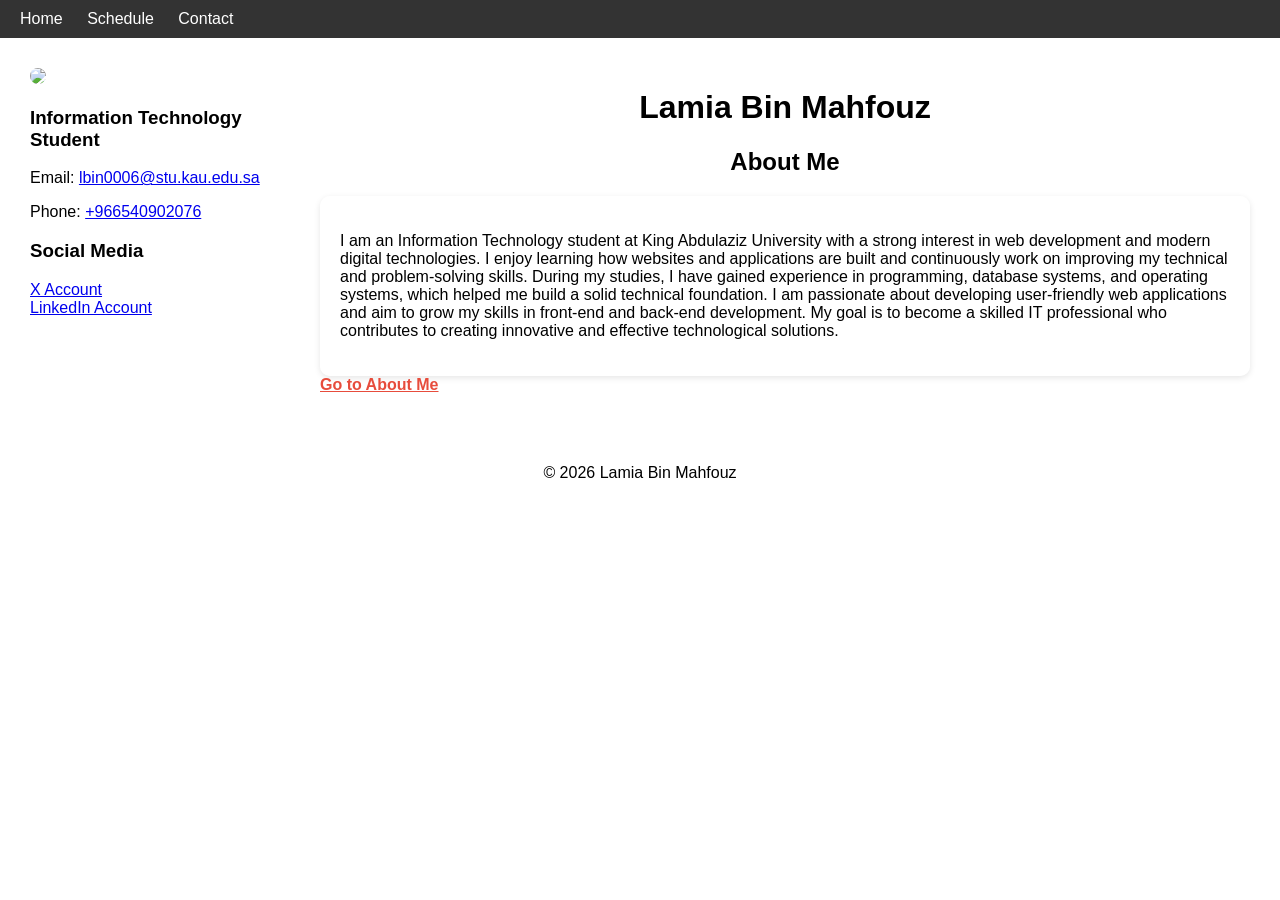
==== index.html @ 6d215bc7 "Add files via upload" ====
<!DOCTYPE html>
<html>
<head>
<meta charset="UTF-8">
<title>My CV</title>
<link rel="stylesheet" href="style.css">
</head>

<body>

<header>
<nav>
<a href="index.html">Home</a>
<a href="schedule.html">Schedule</a>
<a href="contact.html">Contact</a>
</nav>
</header>

<div class="container">

<div class="left">

<img src="images/profile.jpeg" class="profile">

<h3>Information Technology Student</h3>

<p>Email: <a href="mailto:lbin0006@stu.kau.edu.sa">lbin0006@stu.kau.edu.sa</a></p>

<p>Phone: <a href="tel:+966540902076">+966540902076</a></p>

<h3>Social Media</h3>

<a href="https://x.com/lamia_613?s=21&t=M3HF0Hj7jid5BQNiNStUFA" target="_blank">X Account</a><br>

<a href="https://www.linkedin.com/in/lamia-bin-mahfouz-439324292" target="_blank">LinkedIn Account</a>

</div>

<div class="right">

<h1>Lamia Bin Mahfouz</h1>

<h2 id="about">About Me</h2>

<div class="about-box">
<p class="about">
I am an Information Technology student at King Abdulaziz University with a strong interest in web development and modern digital technologies. 
I enjoy learning how websites and applications are built and continuously work on improving my technical and problem-solving skills. 
During my studies, I have gained experience in programming, database systems, and operating systems, which helped me build a solid technical foundation. 
I am passionate about developing user-friendly web applications and aim to grow my skills in front-end and back-end development. 
My goal is to become a skilled IT professional who contributes to creating innovative and effective technological solutions.
</p>
</div>

<a href="#about" class="jump">Go to About Me</a>

</div>

</div>

<footer>
<p>© 2026 Lamia Bin Mahfouz</p>
</footer>

</body>
</html>
---- style.css ----
body{
font-family: Arial;
background-image: url("images/bg.jpg");
background-size: cover;
margin:0;
}

header{
background:#333;
padding:10px;
position:sticky;
top:0;
}

nav a{
color:white;
margin:10px;
text-decoration:none;
}

nav a:hover{
color:yellow;
}

h1,h2{
text-align:center;
}

table{
width:90%;
margin:20px auto;
border-collapse:collapse;
background:white;
}

th,td{
border:1px solid black;
padding:10px;
text-align:left;
}

th{
background:#333;
color:white;
}

tr:nth-child(odd){
background:#f2f2f2;
}

tr:hover{
background:#ddd;
}

footer{
text-align:center;
margin:40px;
}

.form-box{
width:350px;
background:white;
padding:25px;
margin:40px auto;
border-radius:10px;
box-shadow:0 0 10px rgba(0,0,0,0.2);
}

form{
display:flex;
flex-direction:column;
gap:10px;
}

input, textarea{
padding:8px;
border:1px solid #ccc;
border-radius:5px;
}

button{
background:#333;
color:white;
padding:10px;
border:none;
border-radius:5px;
cursor:pointer;
}

button:hover{
background:#555;
}

.profile{
width:120px;
border-radius:50%;
transition: transform 0.3s ease;
}

.profile:hover{
transform: scale(1.1);
}


.container{
display:flex;
gap:40px;
padding:30px;
}

.left{
width:250px;
}

.right{
flex:1;
}

.profile{
width:120px;
border-radius:50%;
}



.jump{
color:#e74c3c;
font-weight:bold;
}


.about-box{
background:#ffffffcc;
padding:20px;
border-radius:10px;
margin-top:10px;
box-shadow:0 2px 6px rgba(0,0,0,0.1);
}
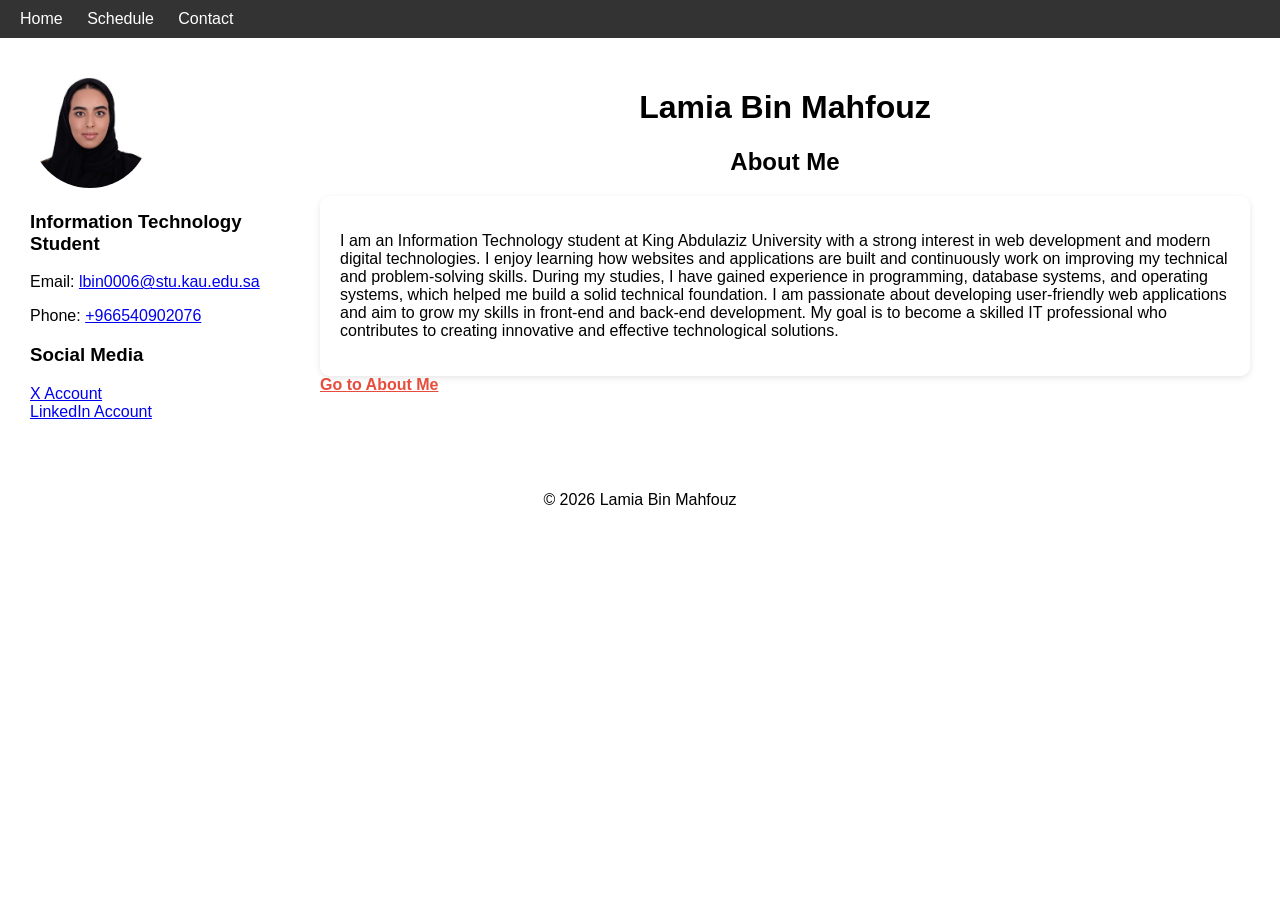
==== commit 094b40fa: "Update index.html" ====
--- a/index.html
+++ b/index.html
@@ -20,7 +20,7 @@
 
 <div class="left">
 
-<img src="images/profile.jpeg" class="profile">
+<img src="profile.jpeg" class="profile">
 
 <h3>Information Technology Student</h3>
 
@@ -63,4 +63,5 @@
 </footer>
 
 </body>
-</html>+
+</html>
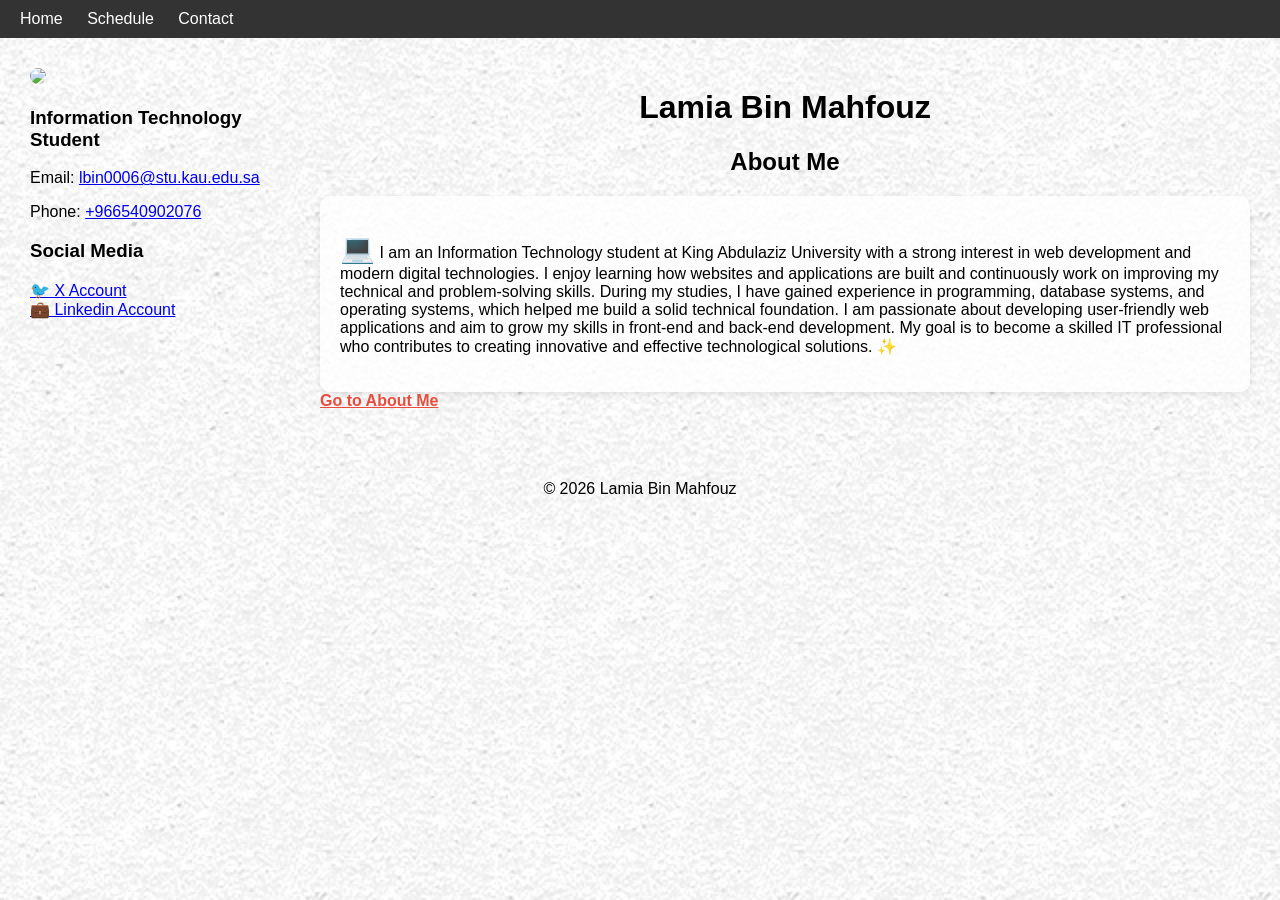
==== commit 1e189435: "Update index.html" ====
--- a/index.html
+++ b/index.html
@@ -20,7 +20,7 @@
 
 <div class="left">
 
-<img src="profile.jpeg" class="profile">
+<img src="images/profile.jpeg" class="profile">
 
 <h3>Information Technology Student</h3>
 
@@ -30,10 +30,9 @@
 
 <h3>Social Media</h3>
 
-<a href="https://x.com/lamia_613?s=21&t=M3HF0Hj7jid5BQNiNStUFA" target="_blank">X Account</a><br>
-
-<a href="https://www.linkedin.com/in/lamia-bin-mahfouz-439324292" target="_blank">LinkedIn Account</a>
-
+<a href="https://x.com/lamia_613?s=21&t=M3HF0Hj7jid5BQNiNStUFA" target="_blank">🐦 X Account</a>
+<br>
+<a href="https://www.linkedin.com/in/lamia-bin-mahfouz-439324292" target="_blank">💼 Linkedin Account </a>
 </div>
 
 <div class="right">
@@ -63,5 +62,4 @@
 </footer>
 
 </body>
-
 </html>
--- a/style.css
+++ b/style.css
@@ -1,6 +1,6 @@
 body{
 font-family: Arial;
-background-image: url("images/bg.jpg");
+background-image: url("bg.jpg");
 background-size: cover;
 margin:0;
 }
@@ -135,4 +135,20 @@
 border-radius:10px;
 margin-top:10px;
 box-shadow:0 2px 6px rgba(0,0,0,0.1);
-}+
+}
+
+.about::first-letter{
+font-size:28px;
+font-weight:bold;
+color:#333;
+}
+
+.about::before{
+content:"💻 ";
+}
+
+.about::after{
+content:" ✨";
+}
+
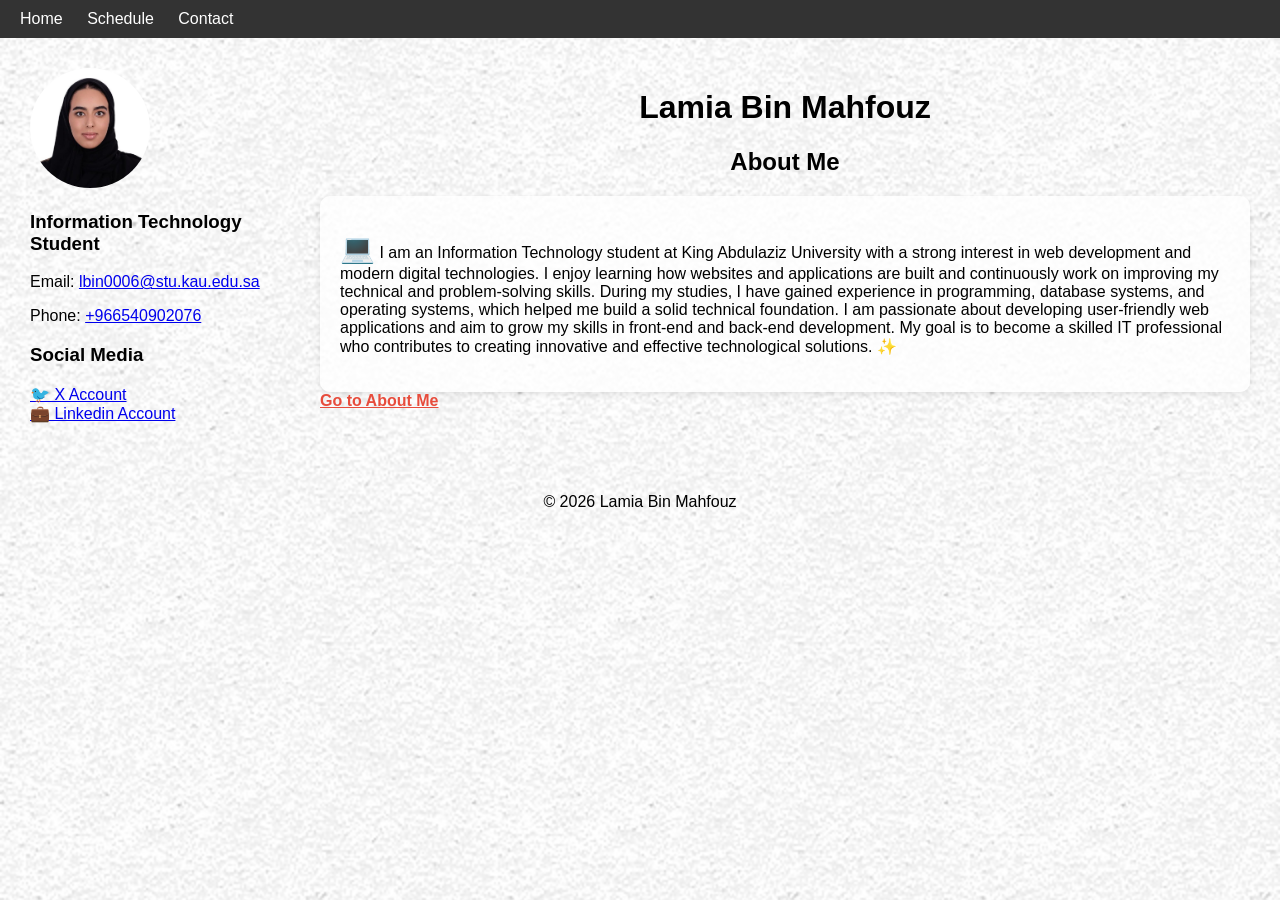
==== commit 31a68485: "Update index.html" ====
--- a/index.html
+++ b/index.html
@@ -20,7 +20,7 @@
 
 <div class="left">
 
-<img src="images/profile.jpeg" class="profile">
+<img src="profile.jpeg" class="profile">
 
 <h3>Information Technology Student</h3>
 
@@ -63,3 +63,4 @@
 
 </body>
 </html>
+
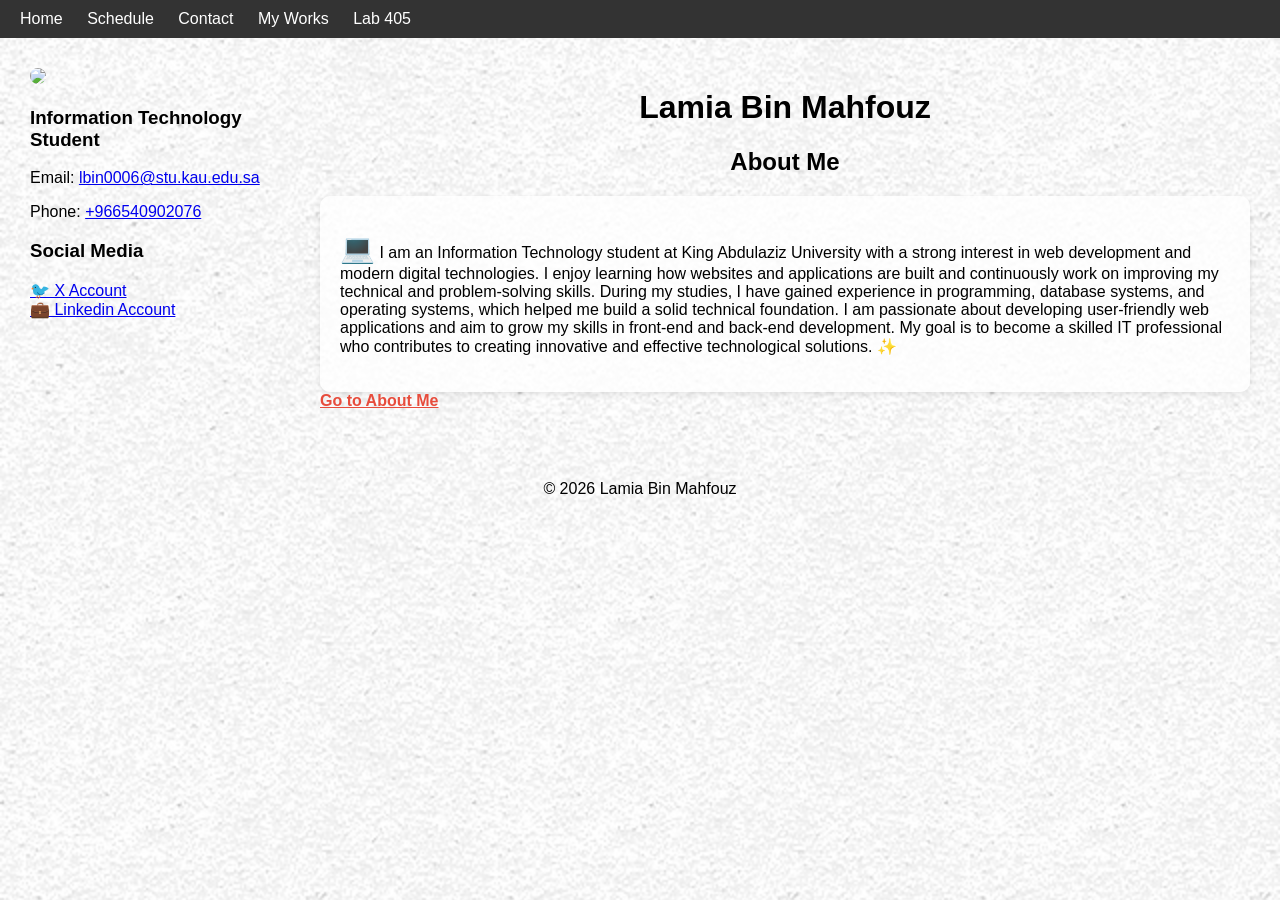
==== commit 437e3d23: "Add files via upload" ====
--- a/index.html
+++ b/index.html
@@ -13,6 +13,8 @@
 <a href="index.html">Home</a>
 <a href="schedule.html">Schedule</a>
 <a href="contact.html">Contact</a>
+<a href="myworks.html">My Works</a>
+<a href="labs.html">Lab 405</a>
 </nav>
 </header>
 
@@ -20,7 +22,7 @@
 
 <div class="left">
 
-<img src="profile.jpeg" class="profile">
+<img src="images/profile.jpeg" class="profile">
 
 <h3>Information Technology Student</h3>
 
@@ -62,5 +64,4 @@
 </footer>
 
 </body>
-</html>
-
+</html>
--- a/style.css
+++ b/style.css
@@ -151,4 +151,3 @@
 .about::after{
 content:" ✨";
 }
-
